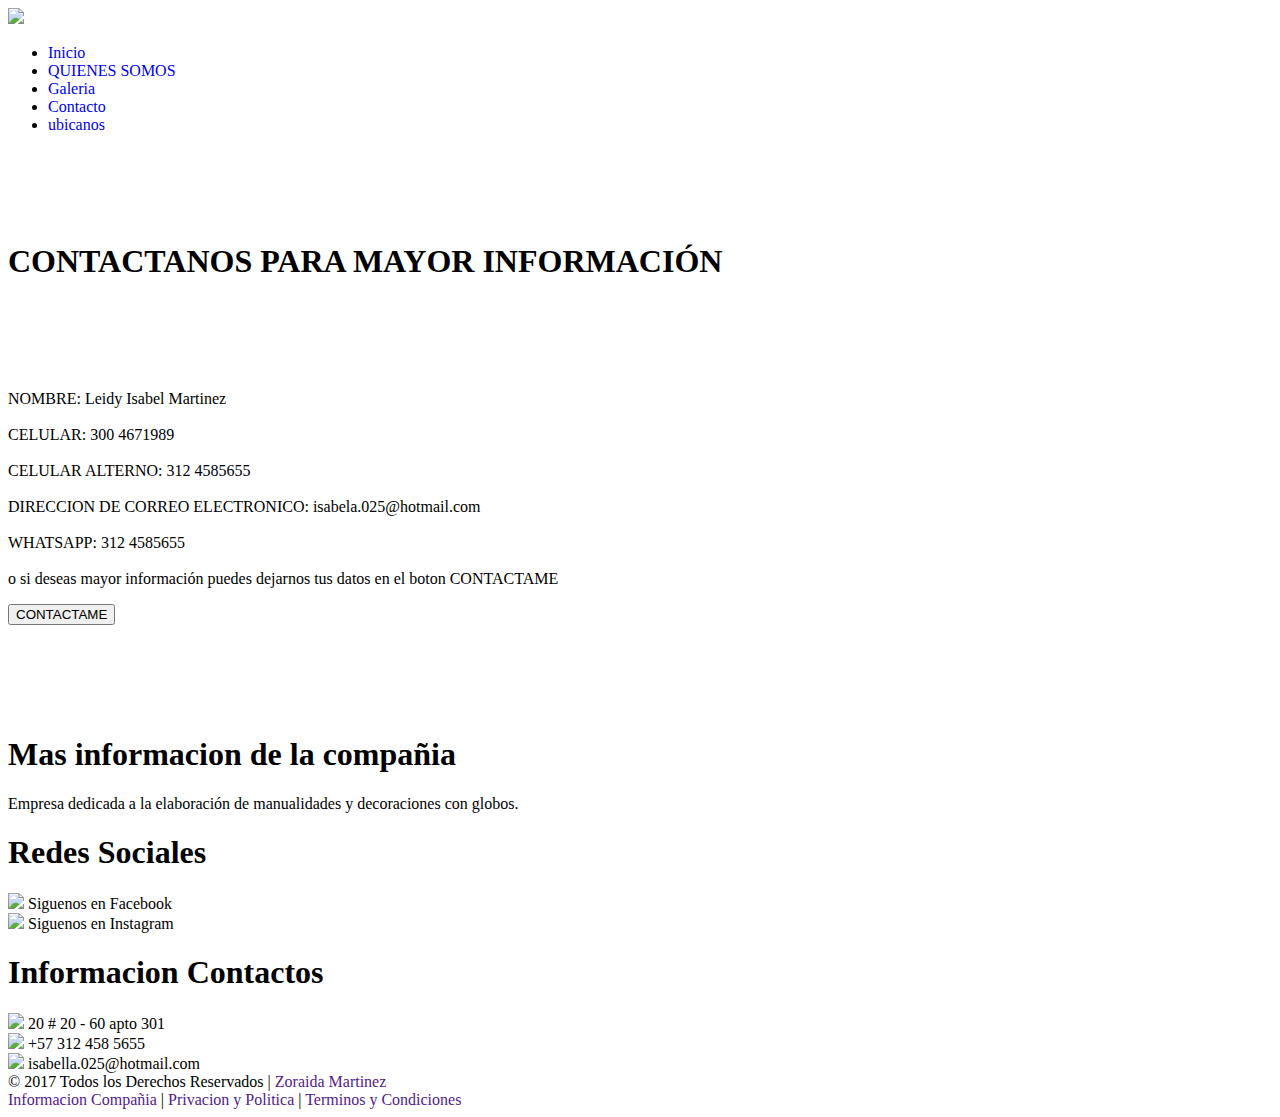
==== contacto.html @ 3224b5a1 "Initial commit" ====
<!DOCTYPE html>
<html>
<html lang="en-sp">
<meta charset="UTF-8">
<meta name="viewport" content="width=device-width, initial-scale=1.0">

<head>
    <title></title>
    </title>
    <link rel="stylesheet" type="text/css" href="../Paginawebleidy/estilo.css">
    <link rel="stylesheet" type="text/css" href="../Paginawebleidy/footer.css">
    <link rel="stylesheet" type="text/css" href="../Paginawebleidy/footer.css">
</head>

<body>
    <header>
        <img class="logo" src="../Paginawebleidy/otros/isami2.png">
    </header>
    <!-- </body> -->
    <!-- </header> -->
    <nav>
        <ul>
            <li><a href="index.html">Inicio</a></li>
            <li><a href="quienessomos.html">QUIENES SOMOS</a></li>
            <li><a href="galeria.html">Galeria</a></li>
            <li><a href="contacto.html">Contacto</a></li>
            <li><a href="ubicanos.html">ubicanos</a></li>
        </ul>
    </nav>
    <br></br>
    <br></br>
    <h1 class="mayorinfo">CONTACTANOS PARA MAYOR INFORMACIÓN</h1>
    <br></br>
    <br></br>
    <DIV class="contacto">
        <P class="parrafo"> NOMBRE: Leidy Isabel Martinez<br></br>
            CELULAR: 300 4671989<br></br>
            CELULAR ALTERNO: 312 4585655<br></br>
            DIRECCION DE CORREO ELECTRONICO: isabela.025@hotmail.com<br></br>
            WHATSAPP: 312 4585655<br></br>
            o si deseas mayor información puedes dejarnos tus datos en el boton CONTACTAME
        </P>
    </DIV>
    <STYLE>
        A {
            text-decoration: none;
        }
    </STYLE>
    <div>

    </div>
    <input class="ensayo" type="button" value="CONTACTAME" onclick="location.href='formulario.html'" />
    <br></br>
    <br></br>
    <br></br>
    <footer>
       
        <div class="container-footer-all">
         
             <div class="container-body">
    
                 <div class="colum1">
                     <h1>Mas informacion de la compañia</h1>
    
                     <p>Empresa dedicada a la elaboración de manualidades y decoraciones con globos.</p>
    
                 </div>
    
                 <div class="colum2">
    
                     <h1>Redes Sociales</h1>
    
                     <div class="row">
                         <a href="https://www.facebook.com/decisami/?modal=admin_todo_tour"><img src="../Paginawebleidy/facebook.png"></a>
                         <label>Siguenos en Facebook</label>
    
                     </div>
                     <div class="row">
                         <a href="https://www.instagram.com/decoracionesisami/?hl=es-la"><img src="../Paginawebleidy/instagram.png"></a>
                         <label>Siguenos en Instagram</label>
                     </div>
                     </div>
                 </div>
    
                 <div class="colum3">
    
                     <h1>Informacion Contactos</h1>
    
                     <div class="row2">
                         <img src="../Paginawebleidy/home.png">
                         <label>20 # 20 - 60 apto 301</label>
                     </div>
    
                     <div class="row2">
                         <img src="../Paginawebleidy/smartphone-call.png">
                         <label>+57 312 458 5655</label>
                     </div>
    
                     <div class="row2">
                         <img src="../Paginawebleidy/envelope.png">
                          <label>isabella.025@hotmail.com</label>
                     </div>
    
                 </div>
    
             </div>
         
         </div>
         
         <div class="container-footer">
                <div class="footer">
                     <div class="copyright">
                         © 2017 Todos los Derechos Reservados | <a href="">Zoraida Martinez</a>
                     </div>
    
                     <div class="information">
                         <a href="">Informacion Compañia</a> | <a href="">Privacion y Politica</a> | <a href="">Terminos y Condiciones</a>
                     </div>
                 </div>
    
             </div>
         
     </footer>
</body>
<script src="js/formulario.js"></script>

</html>
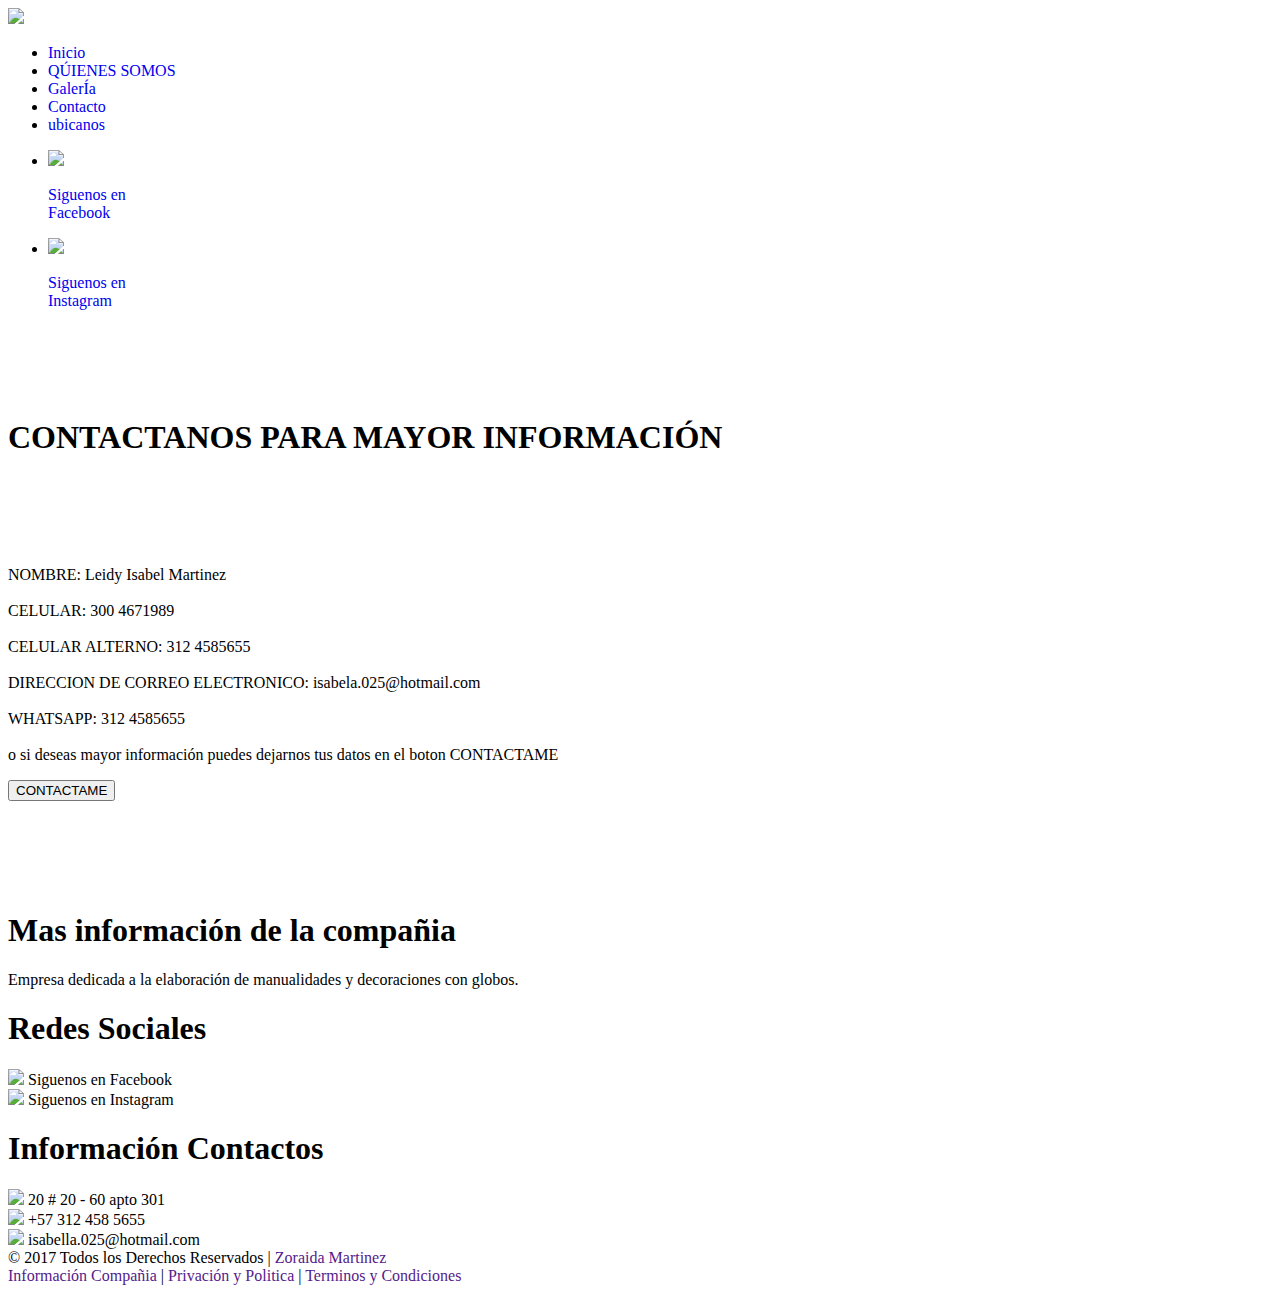
==== commit 96dd6e92: "redes sociales flotantes" ====
--- a/contacto.html
+++ b/contacto.html
@@ -16,17 +16,28 @@
     <header>
         <img class="logo" src="../Paginawebleidy/otros/isami2.png">
     </header>
-    <!-- </body> -->
-    <!-- </header> -->
+   
     <nav>
         <ul>
             <li><a href="index.html">Inicio</a></li>
-            <li><a href="quienessomos.html">QUIENES SOMOS</a></li>
-            <li><a href="galeria.html">Galeria</a></li>
+            <li><a href="quienessomos.html">QÚIENES SOMOS</a></li>
+            <li><a href="galeria.html">GalerÍa</a></li>
             <li><a href="contacto.html">Contacto</a></li>
             <li><a href="ubicanos.html">ubicanos</a></li>
         </ul>
     </nav>
+    <div class="sticky-container">
+        <ul class="sticky">
+            <li>
+                <img src="../Paginawebleidy/facebook.png">
+                <p><a href="https://www.facebook.com/decisami/?modal=admin_todo_tour" target="_blank">Siguenos en <br>Facebook</a></p>
+            </li>
+            <li>
+                <img src="../Paginawebleidy/instagram.png">
+                <p><a href="https://www.instagram.com/?hl=es-la" target="_blank">Siguenos en <br>Instagram</a></p>
+            </li>
+        </ul>
+    </div>
     <br></br>
     <br></br>
     <h1 class="mayorinfo">CONTACTANOS PARA MAYOR INFORMACIÓN</h1>
@@ -54,74 +65,75 @@
     <br></br>
     <br></br>
     <footer>
-       
         <div class="container-footer-all">
-         
-             <div class="container-body">
     
-                 <div class="colum1">
-                     <h1>Mas informacion de la compañia</h1>
+            <div class="container-body">
     
-                     <p>Empresa dedicada a la elaboración de manualidades y decoraciones con globos.</p>
+                <div class="colum1">
+                    <h1>Mas información de la compañia</h1>
     
-                 </div>
+                    <p>Empresa dedicada a la elaboración de manualidades y decoraciones con globos.</p>
     
-                 <div class="colum2">
+                </div>
     
-                     <h1>Redes Sociales</h1>
+                <div class="colum2">
     
-                     <div class="row">
-                         <a href="https://www.facebook.com/decisami/?modal=admin_todo_tour"><img src="../Paginawebleidy/facebook.png"></a>
-                         <label>Siguenos en Facebook</label>
+                    <h1>Redes Sociales</h1>
     
-                     </div>
-                     <div class="row">
-                         <a href="https://www.instagram.com/decoracionesisami/?hl=es-la"><img src="../Paginawebleidy/instagram.png"></a>
-                         <label>Siguenos en Instagram</label>
-                     </div>
-                     </div>
-                 </div>
+                    <div class="row">
+                        <a href="https://www.facebook.com/decisami/?modal=admin_todo_tour"><img
+                                src="../Paginawebleidy/facebook.png"></a>
+                        <label>Siguenos en Facebook</label>
     
-                 <div class="colum3">
+                    </div>
+                    <div class="row">
+                        <a href="https://www.instagram.com/decoracionesisami/?hl=es-la"><img
+                                src="../Paginawebleidy/instagram.png"></a>
+                        <label>Siguenos en Instagram</label>
+                    </div>
+                </div>
+            </div>
     
-                     <h1>Informacion Contactos</h1>
+            <div class="colum3">
     
-                     <div class="row2">
-                         <img src="../Paginawebleidy/home.png">
-                         <label>20 # 20 - 60 apto 301</label>
-                     </div>
+                <h1>Información Contactos</h1>
     
-                     <div class="row2">
-                         <img src="../Paginawebleidy/smartphone-call.png">
-                         <label>+57 312 458 5655</label>
-                     </div>
+                <div class="row2">
+                    <img src="../Paginawebleidy/home.png">
+                    <label>20 # 20 - 60 apto 301</label>
+                </div>
     
-                     <div class="row2">
-                         <img src="../Paginawebleidy/envelope.png">
-                          <label>isabella.025@hotmail.com</label>
-                     </div>
+                <div class="row2">
+                    <img src="../Paginawebleidy/smartphone-call.png">
+                    <label>+57 312 458 5655</label>
+                </div>
     
-                 </div>
+                <div class="row2">
+                    <img src="../Paginawebleidy/envelope.png">
+                    <label>isabella.025@hotmail.com</label>
+                </div>
     
-             </div>
-         
-         </div>
-         
-         <div class="container-footer">
-                <div class="footer">
-                     <div class="copyright">
-                         © 2017 Todos los Derechos Reservados | <a href="">Zoraida Martinez</a>
-                     </div>
+            </div>
     
-                     <div class="information">
-                         <a href="">Informacion Compañia</a> | <a href="">Privacion y Politica</a> | <a href="">Terminos y Condiciones</a>
-                     </div>
-                 </div>
+        </div>
     
-             </div>
-         
-     </footer>
-</body>
-<script src="js/formulario.js"></script>
-
-</html>+        </div>
+    
+        <div class="container-footer">
+            <div class="footer">
+                <div class="copyright">
+                    © 2017 Todos los Derechos Reservados | <a href="">Zoraida Martinez</a>
+                </div>
+    
+                <div class="information">
+                    <a href="">Información Compañia</a> | <a href="">Privación y Politica</a> | <a href="">Terminos y
+                        Condiciones</a>
+                </div>
+            </div>
+    
+        </div>
+    
+    </footer>
+    </body>
+    
+    </html>